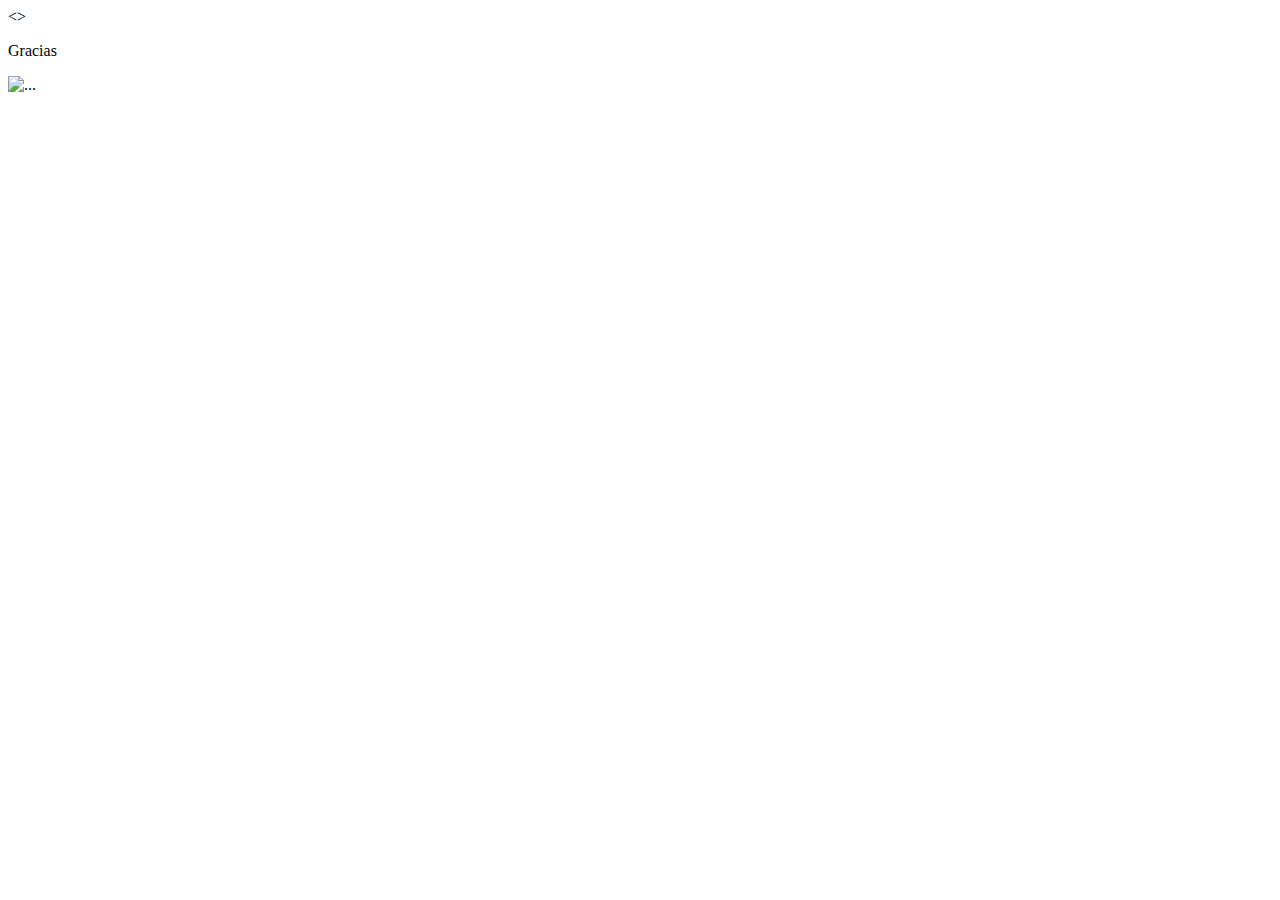
==== Votacion_Musicos/src/main/resources/templates/agradecimiento_page.html @ f8a5b272 "casi todo el tp realizado" ====
<!DOCTYPE html>
<<html xmlns:th="http://www.thymeleaf.org">>
<head>
<meta charset="UTF-8">
<title>Insert title here</title>
</head>
<body>
 	<p>Gracias</p>
 	
 	<div th:each="candidato : ${unCandidato}" class="col-3 m-4">
						<div class="card" style="width: 18rem;">
  							<img th:src="@{/images/musica2.jpg}" class="card-img-top" alt="...">
  							<div class="card-body">
    							<h5 th:text="${candidato.nombre}" class="card-title"></h5>
    							<p th:text="${candidato.genero}" class="card-text"></p>
    							<p th:text="${candidato.descripcion}" class="card-text"></p>
    							<p th:text="${candidato.votos}" class="card-text"></p>
    							<br />
  							</div>
						</div>
					</div>
</body>
</html>
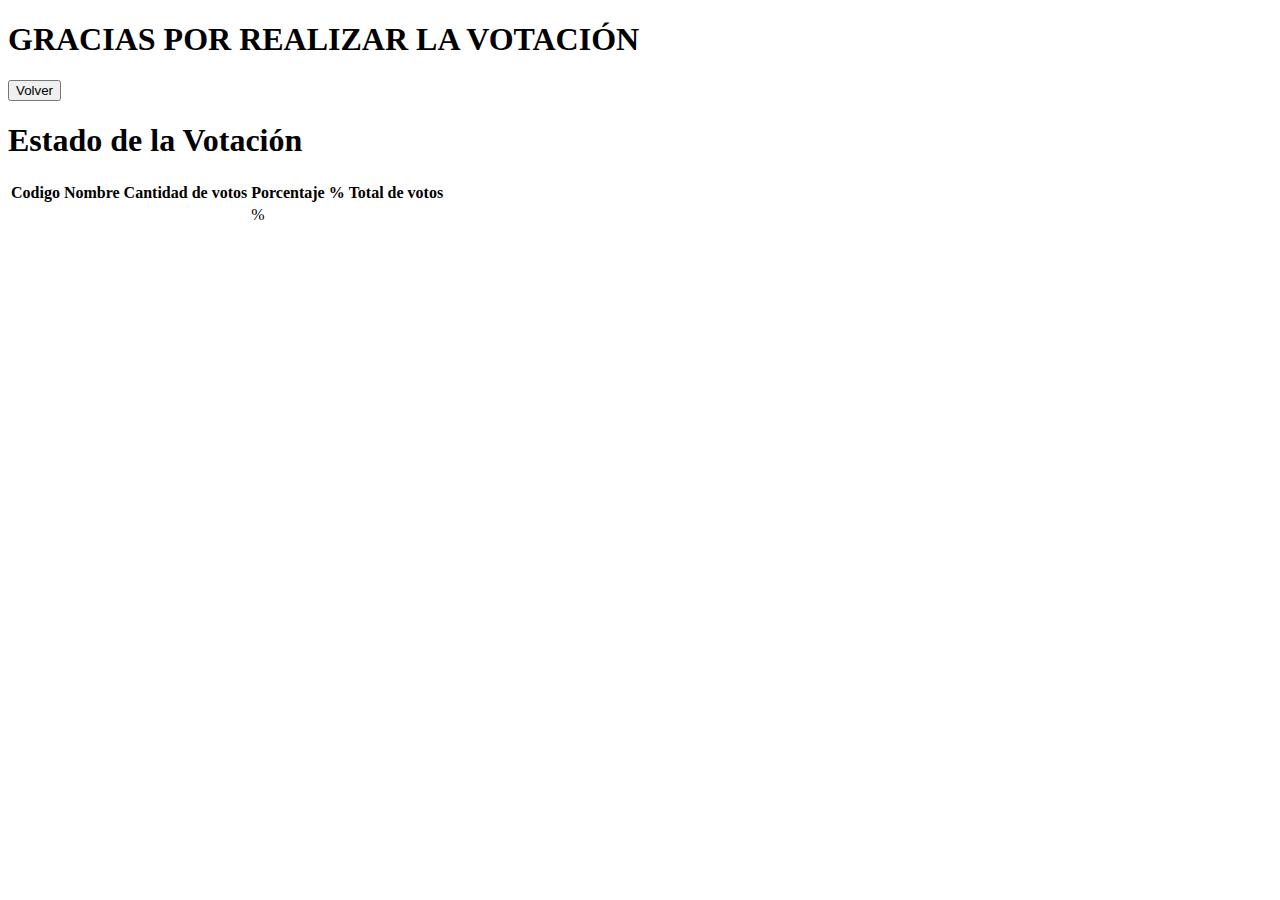
==== commit 7d3a750e: "Agregado saludo y tabla de votacion" ====
--- a/Votacion_Musicos/src/main/resources/templates/agradecimiento_page.html
+++ b/Votacion_Musicos/src/main/resources/templates/agradecimiento_page.html
@@ -1,23 +1,56 @@
 <!DOCTYPE html>
-<<html xmlns:th="http://www.thymeleaf.org">>
+<html xmlns:th="http://thymeleaf.org">
 <head>
-<meta charset="UTF-8">
-<title>Insert title here</title>
+	<meta charset="UTF-8">
+	<title></title>
+	<link rel="stylesheet" type="text/css" th:href="@{/webjars/bootstrap/5.1.3/css/bootstrap.min.css}">
+	<link rel="stylesheet" type="text/css" th:href="@{/css/style.css}">
 </head>
+
 <body>
- 	<p>Gracias</p>
- 	
- 	<div th:each="candidato : ${unCandidato}" class="col-3 m-4">
-						<div class="card" style="width: 18rem;">
-  							<img th:src="@{/images/musica2.jpg}" class="card-img-top" alt="...">
-  							<div class="card-body">
-    							<h5 th:text="${candidato.nombre}" class="card-title"></h5>
-    							<p th:text="${candidato.genero}" class="card-text"></p>
-    							<p th:text="${candidato.descripcion}" class="card-text"></p>
-    							<p th:text="${candidato.votos}" class="card-text"></p>
-    							<br />
-  							</div>
-						</div>
-					</div>
+<nav th:insert="loyouts/header :: generalheader"></nav>
+
+<div class="container-fluid">
+	<div class="row">
+		<div></div>
+		<div>
+			<h1 class="text-center mt-5">GRACIAS POR REALIZAR LA VOTACIÓN</h1>
+			<div class="text-center mt-5">
+				<button class="btn btn-dark btn-lg"><a th:href="@{/Candidatos/listaEleccion/}">Volver</a></button>
+			</div>
+			<div class="mt-5">
+				<h1 class="text-center">Estado de la Votación</h1>
+				<table class="table table-dark table-striped ">
+					<thead>
+					<tr>
+						<th>Codigo</th>
+						<th>Nombre</th>
+						<th>Cantidad de votos</th>
+						<th>Porcentaje %</th>
+						<th>Total de votos</th>
+
+					</tr>
+					</thead>
+					<tbody>
+					<tr th:each="candidato:${unCandidato}">
+						<td th:text="${candidato.codigo}"></td>
+						<td th:text="${candidato.nombre}"></td>
+						<td th:text="${candidato.votos}"></td>
+						<div></div>
+						<td th:with="result=${candidato.votos * 100/total}"><span th:text="${result}">%</span></td>
+						<td th:text="${candidato.votos}"></td>
+
+					</tr>
+					</tbody>
+				</table>
+			</div>
+		</div>
+		<div></div>
+	</div>
+</div>
+<script type="text/javascript" th:src="@{/webjars/jquery/3.6.0/jquery.min.js}"></script>
+<script type="text/javascript" th:src="@{/webjars/popper.js/2.9.3/umd/popper.min.js}"></script>
+<script type="text/javascript" th:src="@{/webjars/bootstrap/5.1.3/js/bootstrap.min.js}"></script>
+
 </body>
 </html>